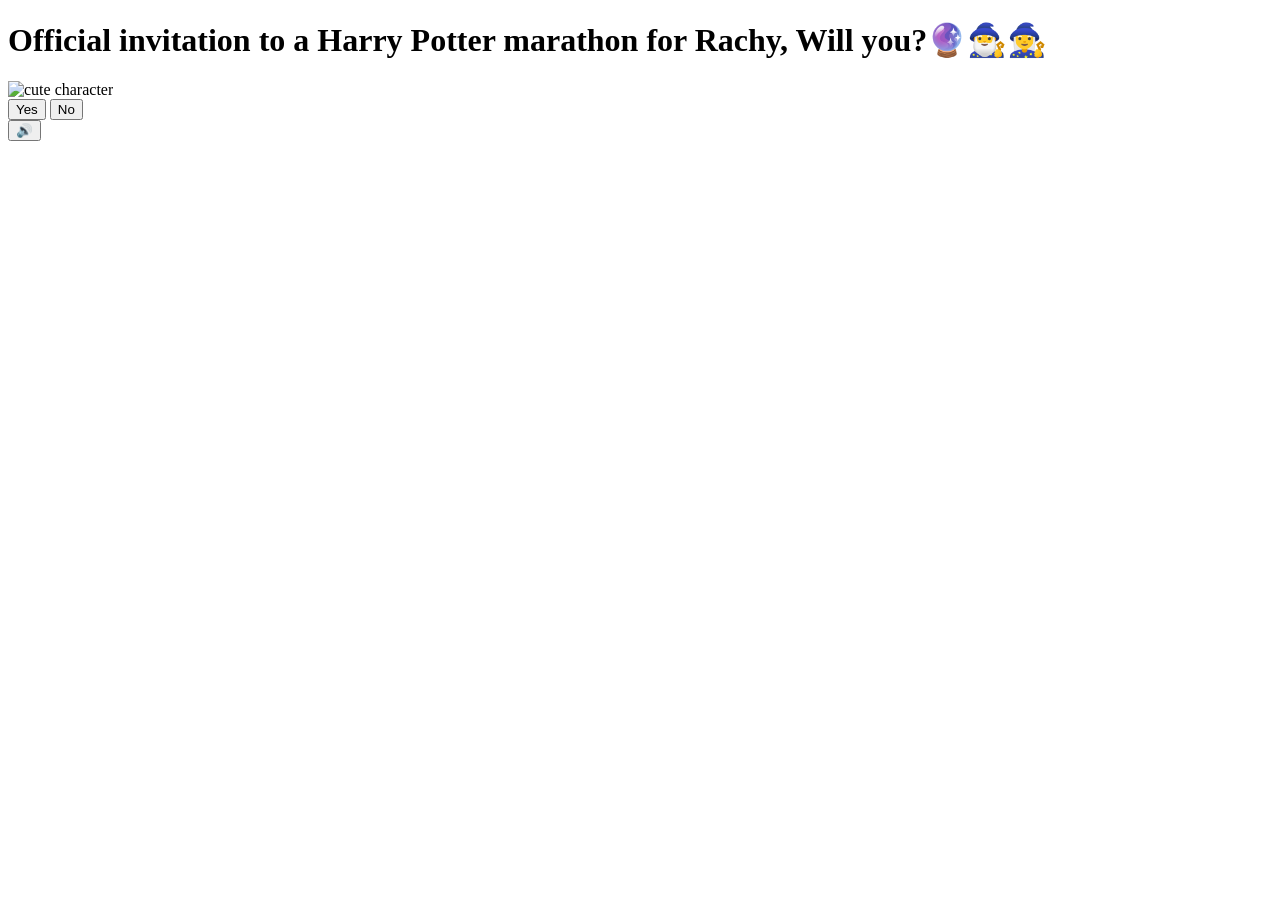
==== index.html @ e4155248 "Update index.html" ====
<!DOCTYPE html>
<html lang="en">
<head>
    <meta charset="UTF-8">
    <meta name="viewport" content="width=device-width, initial-scale=1.0">
    <title>Official invitation to a Harry Potter marathon for Rachy, Will you?🔮🧙‍♂️🧙‍♀️</title>
    <link rel="preconnect" href="https://fonts.googleapis.com">
    <link href="https://fonts.googleapis.com/css2?family=Nunito:wght@400;700;800;900&display=swap" rel="stylesheet">
    <link rel="stylesheet" href="style.css">
</head>
<body>
    <div class="hearts-bg"></div>

    <div class="container">
        <h1>Official invitation to a Harry Potter marathon for Rachy, Will you?🔮🧙‍♂️🧙‍♀️</h1>

        <div class="gif-container">
            <img id="cat-gif" src="https://media.tenor.com/EBV7OT7ACfwAAAAj/u-u-qua-qua-u-quaa.gif" alt="cute character">
        </div>

        <div class="buttons">
            <button id="yes-btn" onclick="handleYesClick()">Yes</button>
            <button id="no-btn" onclick="handleNoClick()">No</button>
        </div>
        <div id="tease-toast"></div>
    </div>

    <audio id="bg-music" loop autoplay muted>
        <source src="music/beabadoobee - Glue Song (Lyrics).mp3" type="audio/mpeg">
    </audio>

    <button id="music-toggle" onclick="toggleMusic()" title="Toggle music">🔊</button>

    <script src="script.js"></script>
</body>
</html>
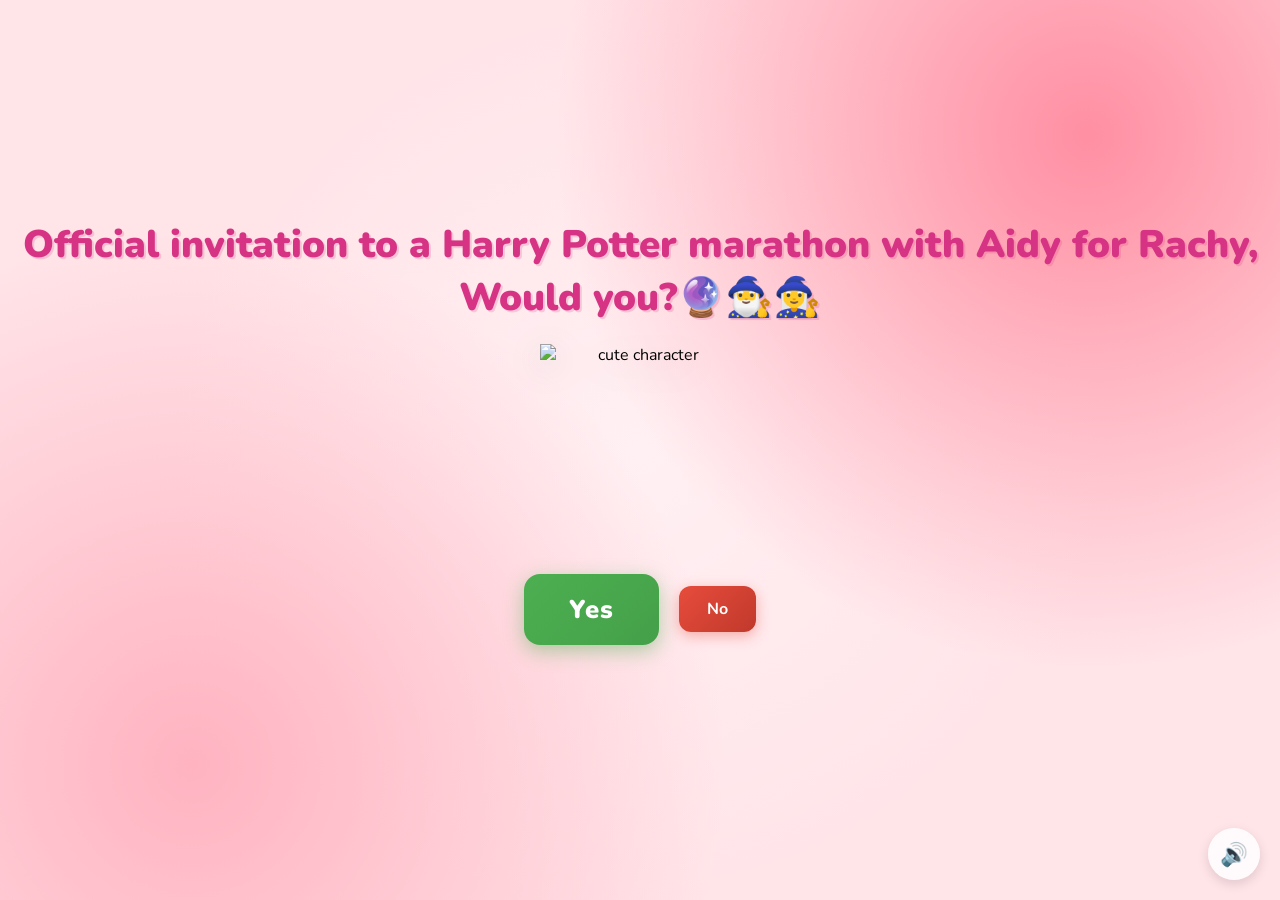
==== commit f236e71f: "Update index.html" ====
--- a/index.html
+++ b/index.html
@@ -3,7 +3,7 @@
 <head>
     <meta charset="UTF-8">
     <meta name="viewport" content="width=device-width, initial-scale=1.0">
-    <title>Official invitation to a Harry Potter marathon for Rachy, Will you?🔮🧙‍♂️🧙‍♀️</title>
+    <title>Official invitation to a Harry Potter marathon with Aidy for Rachy, Would you?🔮🧙‍♂️🧙‍♀️</title>
     <link rel="preconnect" href="https://fonts.googleapis.com">
     <link href="https://fonts.googleapis.com/css2?family=Nunito:wght@400;700;800;900&display=swap" rel="stylesheet">
     <link rel="stylesheet" href="style.css">
@@ -12,7 +12,7 @@
     <div class="hearts-bg"></div>
 
     <div class="container">
-        <h1>Official invitation to a Harry Potter marathon for Rachy, Will you?🔮🧙‍♂️🧙‍♀️</h1>
+        <h1>Official invitation to a Harry Potter marathon with Aidy for Rachy, Would you?🔮🧙‍♂️🧙‍♀️</h1>
 
         <div class="gif-container">
             <img id="cat-gif" src="https://media.tenor.com/EBV7OT7ACfwAAAAj/u-u-qua-qua-u-quaa.gif" alt="cute character">
--- a/style.css
+++ b/style.css
@@ -0,0 +1,206 @@
+* {
+    margin: 0;
+    padding: 0;
+    box-sizing: border-box;
+}
+
+body {
+    background-color: #FFE4E8;
+    font-family: 'Nunito', sans-serif;
+    min-height: 100vh;
+    display: flex;
+    justify-content: center;
+    align-items: center;
+    overflow: hidden;
+    background-image:
+        radial-gradient(circle at 15% 85%, #ffb3c1 0%, transparent 40%),
+        radial-gradient(circle at 85% 15%, #ff8fa3 0%, transparent 40%),
+        radial-gradient(circle at 50% 50%, #fff0f3 0%, transparent 60%);
+}
+
+/* Floating hearts background */
+.hearts-bg {
+    position: fixed;
+    top: 0; left: 0; right: 0; bottom: 0;
+    pointer-events: none;
+    z-index: 0;
+    overflow: hidden;
+}
+
+.hearts-bg::before,
+.hearts-bg::after {
+    content: '💕🪄💗🔮🏰💖🏰💝🧙‍♂️💓';
+    position: absolute;
+    font-size: 1.5rem;
+    opacity: 0.15;
+    animation: floatHearts 12s linear infinite;
+    white-space: nowrap;
+    top: 100%;
+    left: 10%;
+}
+
+.hearts-bg::after {
+    animation-delay: 6s;
+    left: 60%;
+    content: '💕🪄💗🔮🏰💖🏰💝🧙‍♂️💓';
+}
+
+@keyframes floatHearts {
+    from { transform: translateY(0); opacity: 0.15; }
+    to { transform: translateY(-110vh); opacity: 0; }
+}
+
+.container {
+    position: relative;
+    z-index: 1;
+    text-align: center;
+    padding: 40px 20px;
+}
+
+h1 {
+    font-size: 2.4rem;
+    color: #d63384;
+    font-weight: 900;
+    margin-bottom: 20px;
+    text-shadow: 2px 2px 0px rgba(214, 51, 132, 0.2);
+    animation: wiggle 2s ease-in-out infinite;
+}
+
+@keyframes wiggle {
+    0%, 100% { transform: rotate(-1deg); }
+    50% { transform: rotate(1deg); }
+}
+
+.gif-container {
+    margin: 20px auto;
+    display: flex;
+    justify-content: center;
+}
+
+#cat-gif {
+    width: 200px;
+    height: 200px;
+    object-fit: contain;
+    filter: drop-shadow(0 8px 16px rgba(0,0,0,0.15));
+    transition: opacity 0.3s ease;
+}
+
+.buttons {
+    display: flex;
+    gap: 20px;
+    justify-content: center;
+    align-items: center;
+    margin-top: 30px;
+    flex-wrap: wrap;
+}
+
+#yes-btn {
+    background: linear-gradient(135deg, #4CAF50, #45a049);
+    color: white;
+    border: none;
+    border-radius: 16px;
+    font-size: 1.6rem;
+    font-weight: 900;
+    font-family: 'Nunito', sans-serif;
+    padding: 18px 45px;
+    cursor: pointer;
+    transition: transform 0.15s, box-shadow 0.15s;
+    box-shadow: 0 6px 20px rgba(76, 175, 80, 0.45);
+    letter-spacing: 1px;
+}
+
+#yes-btn:hover {
+    transform: scale(1.06) translateY(-2px);
+    box-shadow: 0 10px 28px rgba(76, 175, 80, 0.55);
+}
+
+#yes-btn:active {
+    transform: scale(0.98);
+}
+
+#no-btn {
+    background: linear-gradient(135deg, #e74c3c, #c0392b);
+    color: white;
+    border: none;
+    border-radius: 12px;
+    font-size: 1rem;
+    font-weight: 700;
+    font-family: 'Nunito', sans-serif;
+    padding: 12px 28px;
+    cursor: pointer;
+    transition: background 0.2s, left 0.25s ease, top 0.25s ease;
+    box-shadow: 0 4px 14px rgba(231, 76, 60, 0.4);
+}
+
+#no-btn:hover {
+    background: linear-gradient(135deg, #c0392b, #a93226);
+}
+
+
+#tease-toast {
+    margin-top: 14px;
+    font-size: 1rem;
+    color: #d63384;
+    font-weight: 700;
+    font-style: italic;
+    opacity: 0;
+    transform: translateY(6px);
+    transition: opacity 0.3s ease, transform 0.3s ease;
+    min-height: 1.5rem;
+}
+
+#tease-toast.show {
+    opacity: 1;
+    transform: translateY(0);
+}
+
+/* Music toggle button */
+#music-toggle {
+    position: fixed;
+    bottom: 20px;
+    right: 20px;
+    background: rgba(255, 255, 255, 0.85);
+    border: none;
+    border-radius: 50%;
+    width: 52px;
+    height: 52px;
+    font-size: 1.4rem;
+    cursor: pointer;
+    backdrop-filter: blur(10px);
+    box-shadow: 0 4px 12px rgba(0, 0, 0, 0.12);
+    transition: transform 0.2s;
+    z-index: 100;
+}
+
+#music-toggle:hover {
+    transform: scale(1.1);
+}
+
+/* Yes page specific */
+.yes-container h1.yes-title {
+    font-size: 2.8rem;
+    animation: bounceTitle 0.6s ease infinite alternate;
+}
+
+@keyframes bounceTitle {
+    from { transform: translateY(0) rotate(-1deg); }
+    to { transform: translateY(-12px) rotate(1deg); }
+}
+
+.yes-message {
+    font-size: 1.4rem;
+    color: #e91e8c;
+    font-weight: 700;
+    margin-top: 24px;
+    animation: fadeIn 1s ease 0.5s both;
+}
+
+@keyframes fadeIn {
+    from { opacity: 0; transform: translateY(10px); }
+    to { opacity: 1; transform: translateY(0); }
+}
+
+.yes-container #cat-gif {
+    width: 260px;
+    height: 260px;
+}
